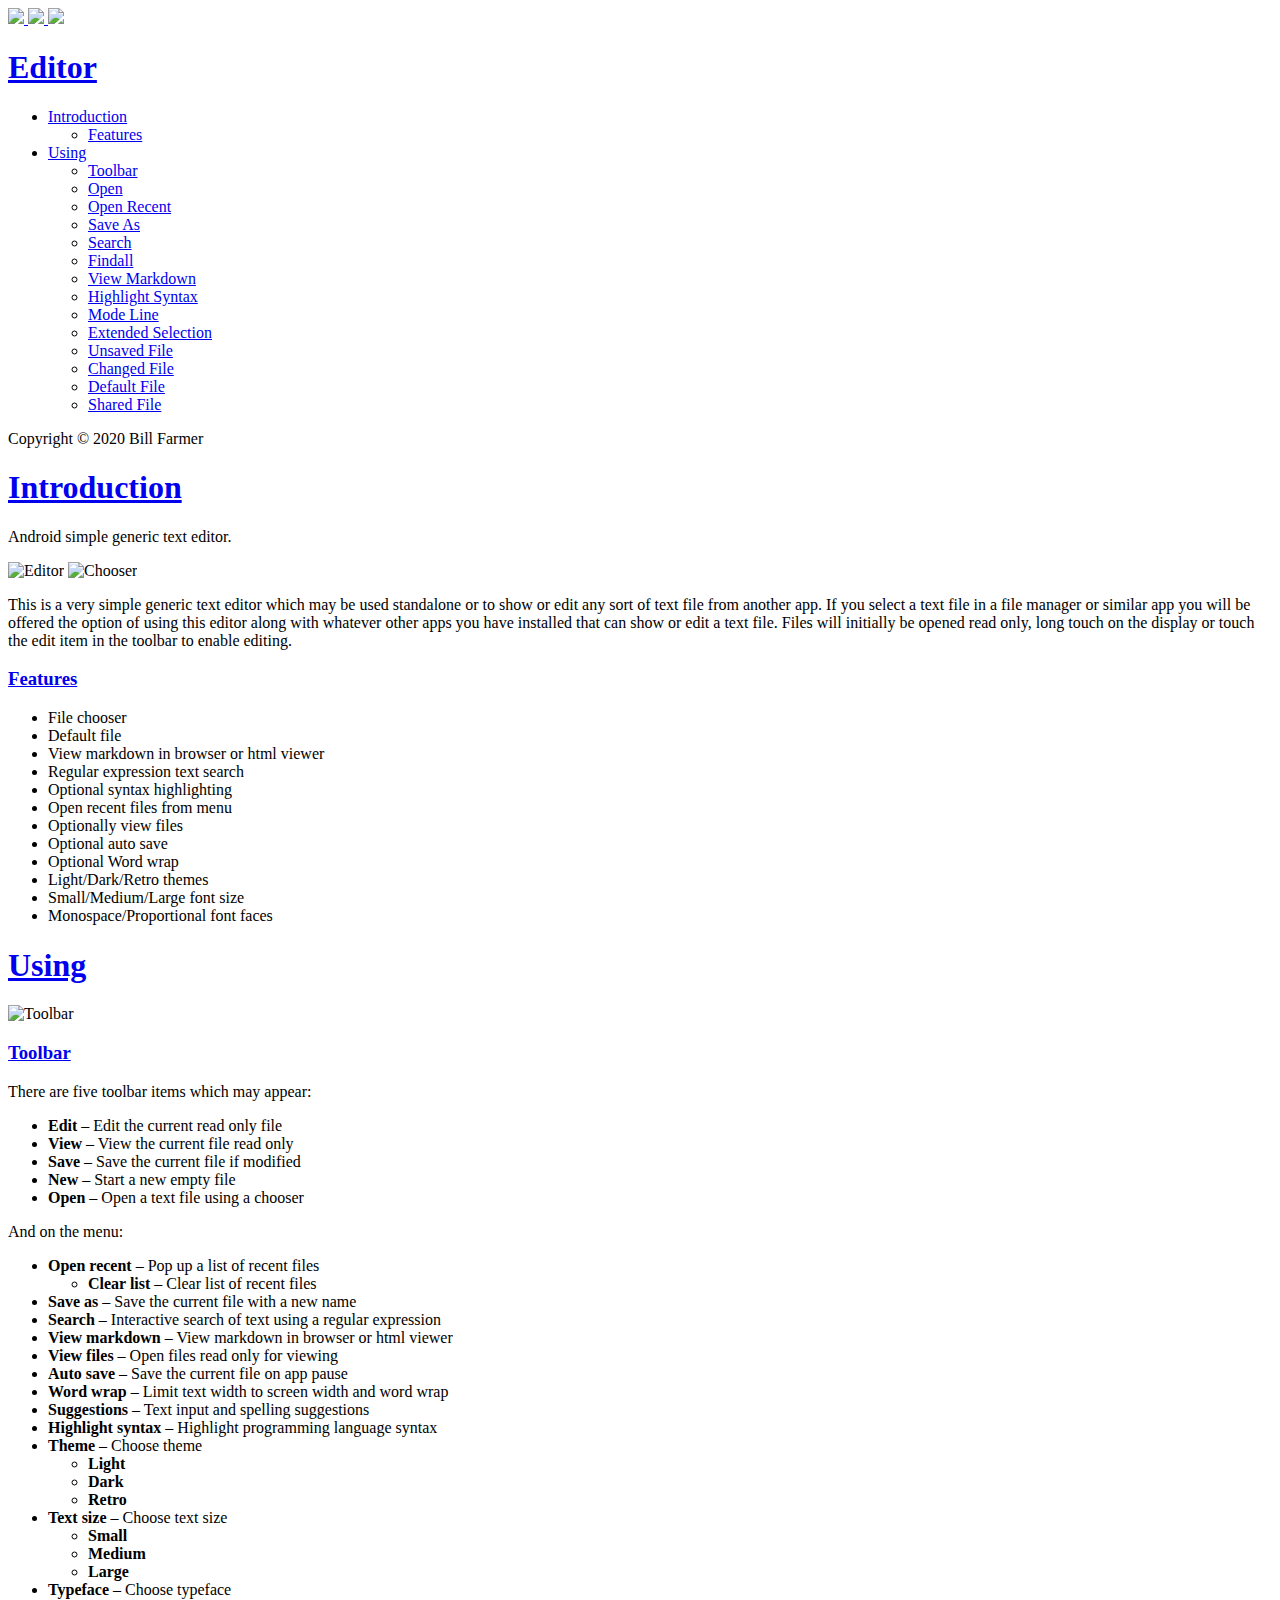
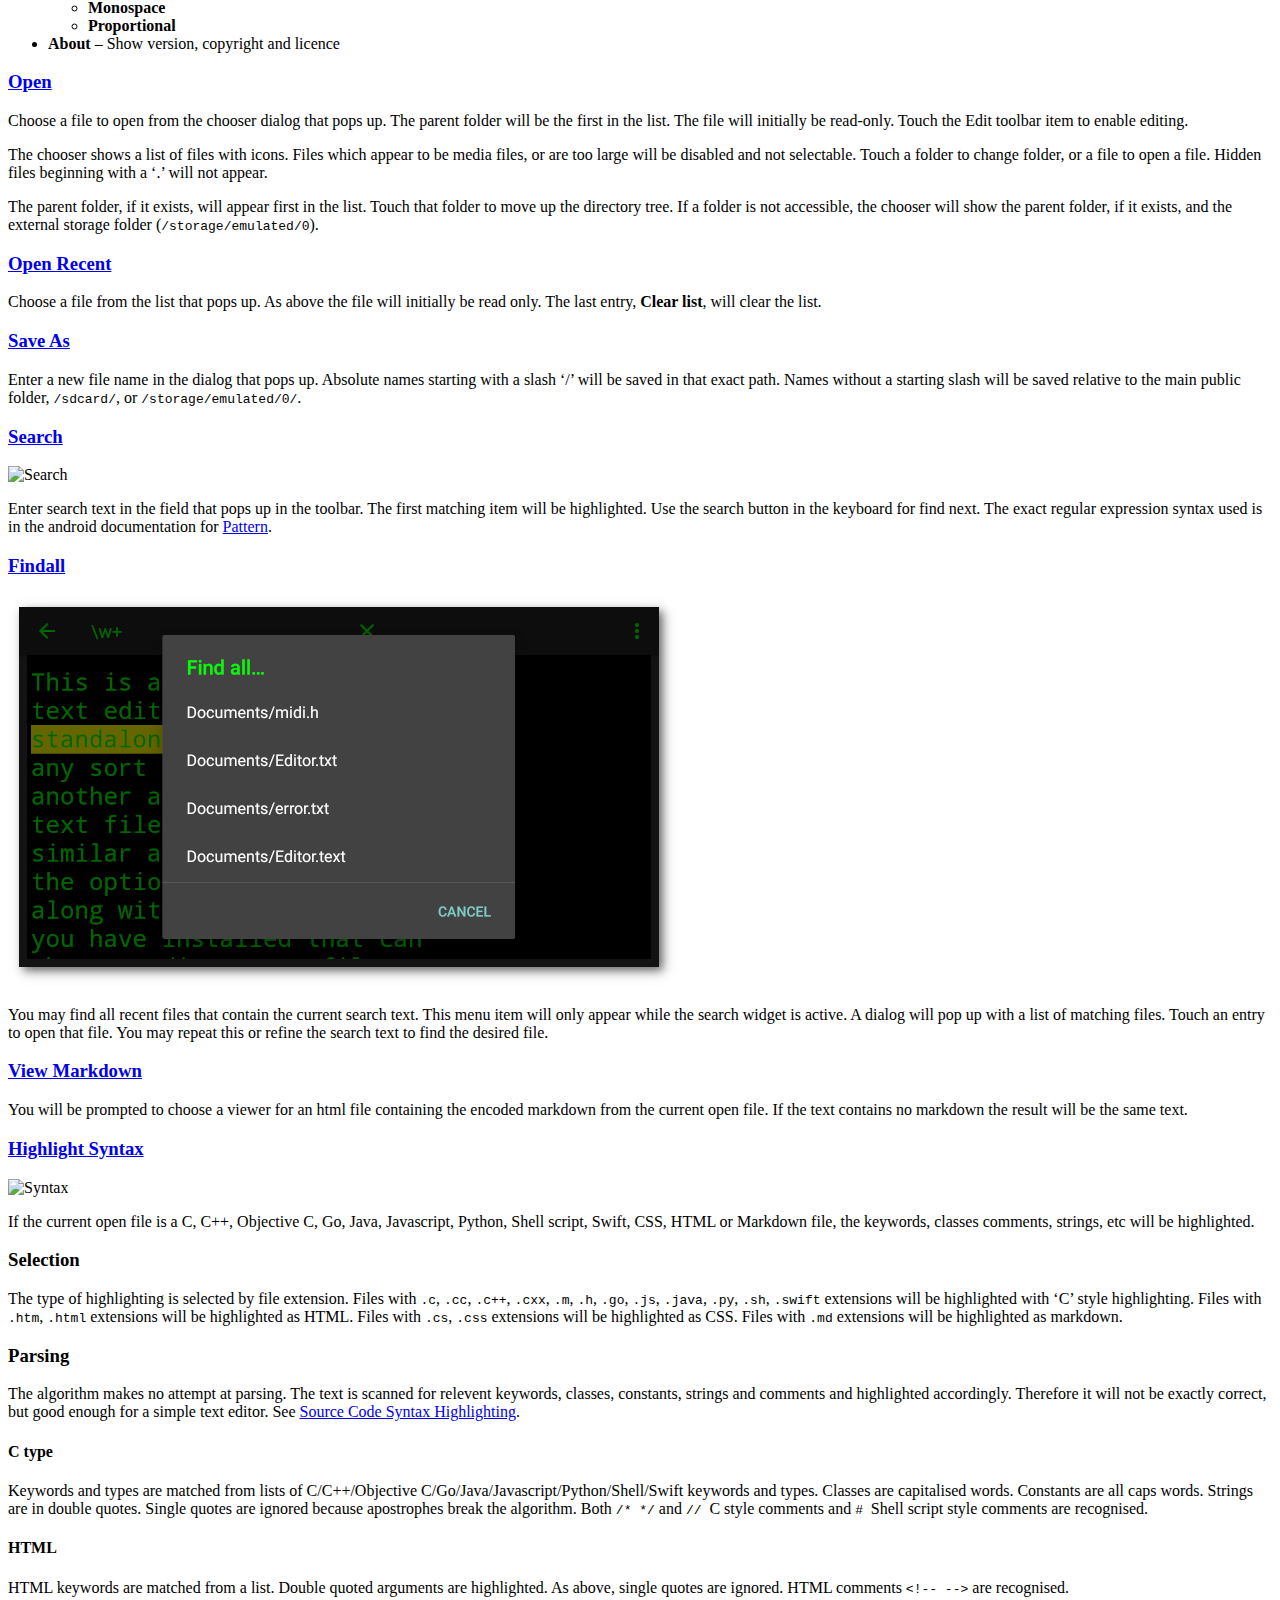
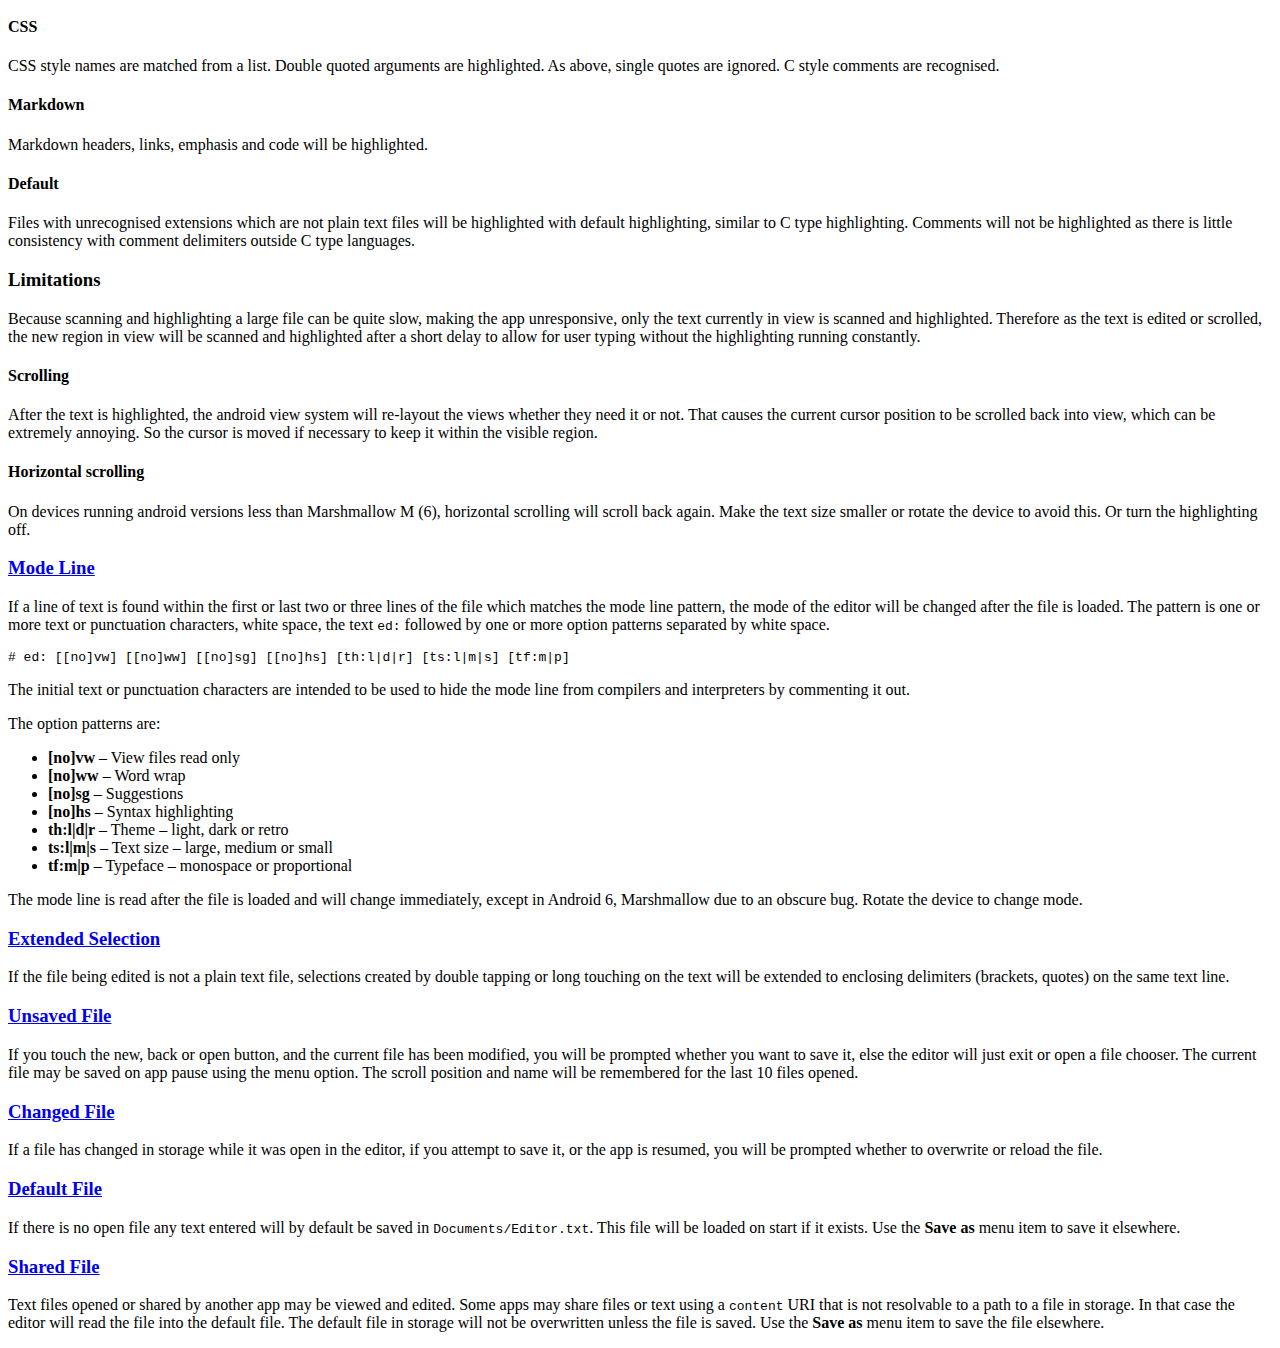
==== docs/index.html @ 68c9cdc6 "Update version, README, docs, translations" ====
<!DOCTYPE html>
<html xmlns="http://www.w3.org/1999/xhtml" xml:lang="en-gb" lang="en-gb">
<head>
  <meta name="generator" content="Hugo 0.67.1" />

  <meta http-equiv="content-type" content="text/html; charset=utf-8">
  <meta name="viewport" content="width=device-width, initial-scale=1.0, maximum-scale=1">

  <title>Editor</title>

  <link rel="shortcut icon" href="favicon.ico" type="image/x-icon">
  <link href="https://fonts.googleapis.com/css?family=Open+Sans" rel="stylesheet">
  <link rel="stylesheet" href="https://billthefarmer.github.io/editor/css/styles.css">
  <link rel="stylesheet" href="https://billthefarmer.github.io/editor/css/custom.css">
  <link href="/editor/index.xml" rel="alternate" type="application/rss+xml" title="Editor" />

</head>
<body>

<div class="sidebar sidebar-cyan">
  <div class="navigation">
    <div class="logo">
  
    
  <a href="https://github.com/billthefarmer/editor" target="_blank" >
    <img src="images/icon.png"
          style="max-width: 25%"
          />
  </a>
    
  <a href="https://f-droid.org/packages/org.billthefarmer.editor" target="_blank" >
    <img src="https://f-droid.org/wiki/images/c/ca/F-Droid-button_available-on_smaller.png"
          />
  </a>
    
  <a href="https://github.com/billthefarmer/editor/releases" target="_blank" >
    <img src="https://img.shields.io/github/v/release/billthefarmer/editor.svg?logo=github"
          />
  </a>
    
  
</div>

    <h1 class="site-title"><a href="https://billthefarmer.github.io/editor/">Editor</a></h1>


    <nav class="internal">
      <ul>
    
        
            
    <li>
        <a href="#introduction">Introduction</a>
        <ul>
            
                
                    <li><a href="#features">Features</a></li>
                
            
        </ul>
    </li>



        
            
    <li>
        <a href="#using">Using</a>
        <ul>
            
                
                    <li><a href="#toolbar">Toolbar</a></li>
                
                    <li><a href="#open">Open</a></li>
                
                    <li><a href="#open-recent">Open Recent</a></li>
                
                    <li><a href="#save-as">Save As</a></li>
                
                    <li><a href="#search">Search</a></li>
                
                    <li><a href="#findall">Findall</a></li>
                
                    <li><a href="#view-markdown">View Markdown</a></li>
                
                    <li><a href="#highlight-syntax">Highlight Syntax</a></li>
                
                    <li><a href="#mode-line">Mode Line</a></li>
                
                    <li><a href="#extended-selection">Extended Selection</a></li>
                
                    <li><a href="#unsaved-file">Unsaved File</a></li>
                
                    <li><a href="#changed-file">Changed File</a></li>
                
                    <li><a href="#default-file">Default File</a></li>
                
                    <li><a href="#shared-file">Shared File</a></li>
                
            
        </ul>
    </li>



        
    
</ul>

    </nav>

    <nav class="external">
      <div class="external-title"></div>
      
    </nav>
  </div>

  <div class="version">
    <p>
  Copyright &copy; 2020 Bill Farmer
</p>

  </div>
</div>

<div class="content">
    
        
            
    <section class="page" id="introduction">
    
    <h1>
        <a href="#introduction">Introduction</a>
    </h1>
    
    <div class="content">
        <p>Android simple generic text editor.</p>
<p><img src="images/Editor.png" alt="Editor"> <img src="images/Editor-chooser.png" alt="Chooser"></p>
<p>This is a very simple generic text editor which may be used standalone
or to show or edit any sort of text file from another app. If you
select a text file in a file manager or similar app you will be
offered the option of using this editor along with whatever other apps
you have installed that can show or edit a text file. Files will
initially be opened read only, long touch on the display or touch the
edit item in the toolbar to enable editing.</p>

    </div>
</section>

    
            
                <section class="page" id="features">
    
    <h3>
        <a href="#features">Features</a>
    </h3>
    
    <div class="content">
        <ul>
<li>File chooser</li>
<li>Default file</li>
<li>View markdown in browser or html viewer</li>
<li>Regular expression text search</li>
<li>Optional syntax highlighting</li>
<li>Open recent files from menu</li>
<li>Optionally view files</li>
<li>Optional auto save</li>
<li>Optional Word wrap</li>
<li>Light/Dark/Retro themes</li>
<li>Small/Medium/Large font size</li>
<li>Monospace/Proportional font faces</li>
</ul>

    </div>
</section>

            
    



        
            
    <section class="page" id="using">
    
    <h1>
        <a href="#using">Using</a>
    </h1>
    
    <div class="content">
        <p><img src="images/Editor-landscape.png" alt="Toolbar"></p>

    </div>
</section>

    
            
                <section class="page" id="toolbar">
    
    <h3>
        <a href="#toolbar">Toolbar</a>
    </h3>
    
    <div class="content">
        <p>There are five toolbar items which may appear:</p>
<ul>
<li><strong>Edit</strong> – Edit the current read only file</li>
<li><strong>View</strong> – View the current file read only</li>
<li><strong>Save</strong> – Save the current file if modified</li>
<li><strong>New</strong> – Start a new empty file</li>
<li><strong>Open</strong> – Open a text file using a chooser</li>
</ul>
<p>And on the menu:</p>
<ul>
<li><strong>Open recent</strong> – Pop up a list of recent files
<ul>
<li><strong>Clear list</strong> – Clear list of recent files</li>
</ul>
</li>
<li><strong>Save as</strong> – Save the current file with a new name</li>
<li><strong>Search</strong> – Interactive search of text using a regular
expression</li>
<li><strong>View markdown</strong> – View markdown in browser or html viewer</li>
<li><strong>View files</strong> – Open files read only for viewing</li>
<li><strong>Auto save</strong> – Save the current file on app pause</li>
<li><strong>Word wrap</strong> – Limit text width to screen width and word wrap</li>
<li><strong>Suggestions</strong> – Text input and spelling suggestions</li>
<li><strong>Highlight syntax</strong> – Highlight programming language syntax</li>
<li><strong>Theme</strong> – Choose theme
<ul>
<li><strong>Light</strong></li>
<li><strong>Dark</strong></li>
<li><strong>Retro</strong></li>
</ul>
</li>
<li><strong>Text size</strong> – Choose text size
<ul>
<li><strong>Small</strong></li>
<li><strong>Medium</strong></li>
<li><strong>Large</strong></li>
</ul>
</li>
<li><strong>Typeface</strong> – Choose typeface
<ul>
<li><strong>Monospace</strong></li>
<li><strong>Proportional</strong></li>
</ul>
</li>
<li><strong>About</strong> – Show version, copyright and licence</li>
</ul>

    </div>
</section>

            
                <section class="page" id="open">
    
    <h3>
        <a href="#open">Open</a>
    </h3>
    
    <div class="content">
        <p>Choose a file to open from the chooser dialog that pops up. The parent
folder will be the first in the list. The file will initially be
read-only. Touch the Edit toolbar item to enable editing.</p>
<p>The chooser shows a list of files with icons. Files which appear to be
media files, or are too large will be disabled and not
selectable. Touch a folder to change folder, or a file to open a
file. Hidden files beginning with a &lsquo;.&rsquo; will not appear.</p>
<p>The parent folder, if it exists, will appear first in the list. Touch
that folder to move up the directory tree. If a folder is not
accessible, the chooser will show the parent folder, if it exists, and
the external storage folder (<code>/storage/emulated/0</code>).</p>

    </div>
</section>

            
                <section class="page" id="open-recent">
    
    <h3>
        <a href="#open-recent">Open Recent</a>
    </h3>
    
    <div class="content">
        <p>Choose a file from the list that pops up. As above the file will
initially be read only. The last entry, <strong>Clear list</strong>, will clear the
list.</p>

    </div>
</section>

            
                <section class="page" id="save-as">
    
    <h3>
        <a href="#save-as">Save As</a>
    </h3>
    
    <div class="content">
        <p>Enter a new file name in the dialog that pops up. Absolute names
starting with a slash &lsquo;/&rsquo; will be saved in that exact path. Names
without a starting slash will be saved relative to the main public
folder, <code>/sdcard/</code>, or <code>/storage/emulated/0/</code>.</p>

    </div>
</section>

            
                <section class="page" id="search">
    
    <h3>
        <a href="#search">Search</a>
    </h3>
    
    <div class="content">
        <p><img src="images/Editor-search.png" alt="Search"></p>
<p>Enter search text in the field that pops up in the toolbar. The first
matching item will be highlighted. Use the search button in the
keyboard for find next. The exact regular expression syntax used is in
the android documentation for <a href="https://developer.android.com/reference/java/util/regex/Pattern#sum">Pattern</a>.</p>

    </div>
</section>

            
                <section class="page" id="findall">
    
    <h3>
        <a href="#findall">Findall</a>
    </h3>
    
    <div class="content">
        <p><img src="images/Editor-findall.png" alt="FindAll"></p>
<p>You may find all recent files that contain the current search
text. This menu item will only appear while the search widget is
active. A dialog will pop up with a list of matching files. Touch an
entry to open that file. You may repeat this or refine the search text
to find the desired file.</p>

    </div>
</section>

            
                <section class="page" id="view-markdown">
    
    <h3>
        <a href="#view-markdown">View Markdown</a>
    </h3>
    
    <div class="content">
        <p>You will be prompted to choose a viewer for an html file containing
the encoded markdown from the current open file. If the text contains
no markdown the result will be the same text.</p>

    </div>
</section>

            
                <section class="page" id="highlight-syntax">
    
    <h3>
        <a href="#highlight-syntax">Highlight Syntax</a>
    </h3>
    
    <div class="content">
        <p><img src="images/Editor-syntax.png" alt="Syntax"></p>
<p>If the current open file is a C, C++, Objective C, Go, Java,
Javascript, Python, Shell script, Swift, CSS, HTML or Markdown file,
the keywords, classes comments, strings, etc will be highlighted.</p>
<h3 id="selection">Selection</h3>
<p>The type of highlighting is selected by file extension. Files with
<code>.c</code>, <code>.cc</code>, <code>.c++</code>, <code>.cxx</code>, <code>.m</code>, <code>.h</code>, <code>.go</code>, <code>.js</code>, <code>.java</code>, <code>.py</code>,
<code>.sh</code>, <code>.swift</code> extensions will be highlighted with &lsquo;C&rsquo; style
highlighting. Files with <code>.htm</code>, <code>.html</code> extensions will be
highlighted as HTML. Files with <code>.cs</code>, <code>.css</code> extensions will be
highlighted as CSS. Files with <code>.md</code> extensions will be highlighted as
markdown.</p>
<h3 id="parsing">Parsing</h3>
<p>The algorithm makes no attempt at parsing. The text is scanned for
relevent keywords, classes, constants, strings and comments and
highlighted accordingly. Therefore it will not be exactly correct, but
good enough for a simple text editor. See <a href="https://billthefarmer.github.io/blog/post/source-code-highlighting" title="https://billthefarmer.github.io/blog/post/source-code-highlighting">Source Code Syntax
Highlighting</a>.</p>
<h4 id="c-type">C type</h4>
<p>Keywords and types are matched from lists of C/C++/Objective
C/Go/Java/Javascript/Python/Shell/Swift keywords and types. Classes
are capitalised words. Constants are all caps words. Strings are in
double quotes. Single quotes are ignored because apostrophes break the
algorithm. Both <code>/* */</code> and <code>// </code> C style comments and <code># </code> Shell
script style comments are recognised.</p>
<h4 id="html">HTML</h4>
<p>HTML keywords are matched from a list. Double quoted arguments are
highlighted. As above, single quotes are ignored. HTML comments <code>&lt;!-- --&gt;</code> are recognised.</p>
<h4 id="css">CSS</h4>
<p>CSS style names are matched from a list. Double quoted arguments are
highlighted. As above, single quotes are ignored. C style comments are
recognised.</p>
<h4 id="markdown">Markdown</h4>
<p>Markdown headers, links, emphasis and code will be highlighted.</p>
<h4 id="default">Default</h4>
<p>Files with unrecognised extensions which are not plain text files
will be highlighted with default highlighting, similar to C type
highlighting. Comments will not be highlighted as there is little
consistency with comment delimiters outside C type languages.</p>
<h3 id="limitations">Limitations</h3>
<p>Because scanning and highlighting a large file can be quite slow,
making the app unresponsive, only the text currently in view is
scanned and highlighted. Therefore as the text is edited or scrolled,
the new region in view will be scanned and highlighted after a short
delay to allow for user typing without the highlighting running
constantly.</p>
<h4 id="scrolling">Scrolling</h4>
<p>After the text is highlighted, the android view system will re-layout
the views whether they need it or not. That causes the current cursor
position to be scrolled back into view, which can be extremely
annoying. So the cursor is moved if necessary to keep it within the
visible region.</p>
<h4 id="horizontal-scrolling">Horizontal scrolling</h4>
<p>On devices running android versions less than Marshmallow M (6),
horizontal scrolling will scroll back again. Make the text size
smaller or rotate the device to avoid this. Or turn the highlighting
off.</p>

    </div>
</section>

            
                <section class="page" id="mode-line">
    
    <h3>
        <a href="#mode-line">Mode Line</a>
    </h3>
    
    <div class="content">
        <p>If a line of text is found within the first or last two or three lines
of the file which matches the mode line pattern, the mode of the
editor will be changed after the file is loaded.  The pattern is one
or more text or punctuation characters, white space, the text <code>ed:</code>
followed by one or more option patterns separated by white space.</p>
<pre><code># ed: [[no]vw] [[no]ww] [[no]sg] [[no]hs] [th:l|d|r] [ts:l|m|s] [tf:m|p]
</code></pre>
<p>The initial text or punctuation characters are intended to be used to
hide the mode line from compilers and interpreters by commenting it
out.</p>
<p>The option patterns are:</p>
<ul>
<li><strong>[no]vw</strong> – View files read only</li>
<li><strong>[no]ww</strong> – Word wrap</li>
<li><strong>[no]sg</strong> – Suggestions</li>
<li><strong>[no]hs</strong> – Syntax highlighting</li>
<li><strong>th:l|d|r</strong> – Theme – light, dark or retro</li>
<li><strong>ts:l|m|s</strong> – Text size – large, medium or small</li>
<li><strong>tf:m|p</strong> – Typeface – monospace or proportional</li>
</ul>
<p>The mode line is read after the file is loaded and will change
immediately, except in Android 6, Marshmallow due to an obscure
bug. Rotate the device to change mode.</p>

    </div>
</section>

            
                <section class="page" id="extended-selection">
    
    <h3>
        <a href="#extended-selection">Extended Selection</a>
    </h3>
    
    <div class="content">
        <p>If the file being edited is not a plain text file, selections created
by double tapping or long touching on the text will be extended to
enclosing delimiters (brackets, quotes) on the same text line.</p>

    </div>
</section>

            
                <section class="page" id="unsaved-file">
    
    <h3>
        <a href="#unsaved-file">Unsaved File</a>
    </h3>
    
    <div class="content">
        <p>If you touch the new, back or open button, and the current file has
been modified, you will be prompted whether you want to save it, else
the editor will just exit or open a file chooser. The current file may
be saved on app pause using the menu option. The scroll position and
name will be remembered for the last 10 files opened.</p>

    </div>
</section>

            
                <section class="page" id="changed-file">
    
    <h3>
        <a href="#changed-file">Changed File</a>
    </h3>
    
    <div class="content">
        <p>If a file has changed in storage while it was open in the editor, if
you attempt to save it, or the app is resumed, you will be prompted
whether to overwrite or reload the file.</p>

    </div>
</section>

            
                <section class="page" id="default-file">
    
    <h3>
        <a href="#default-file">Default File</a>
    </h3>
    
    <div class="content">
        <p>If there is no open file any text entered will by default be saved in
<code>Documents/Editor.txt</code>. This file will be loaded on start if it
exists. Use the <strong>Save as</strong> menu item to save it elsewhere.</p>

    </div>
</section>

            
                <section class="page" id="shared-file">
    
    <h3>
        <a href="#shared-file">Shared File</a>
    </h3>
    
    <div class="content">
        <p>Text files opened or shared by another app may be viewed and
edited. Some apps may share files or text using a <code>content</code> URI that
is not resolvable to a path to a file in storage. In that case the
editor will read the file into the default file. The default file in
storage will not be overwritten unless the file is saved. Use the
<strong>Save as</strong> menu item to save the file elsewhere.</p>

    </div>
</section>

            
    



        
    
</div>
</body>
</html>
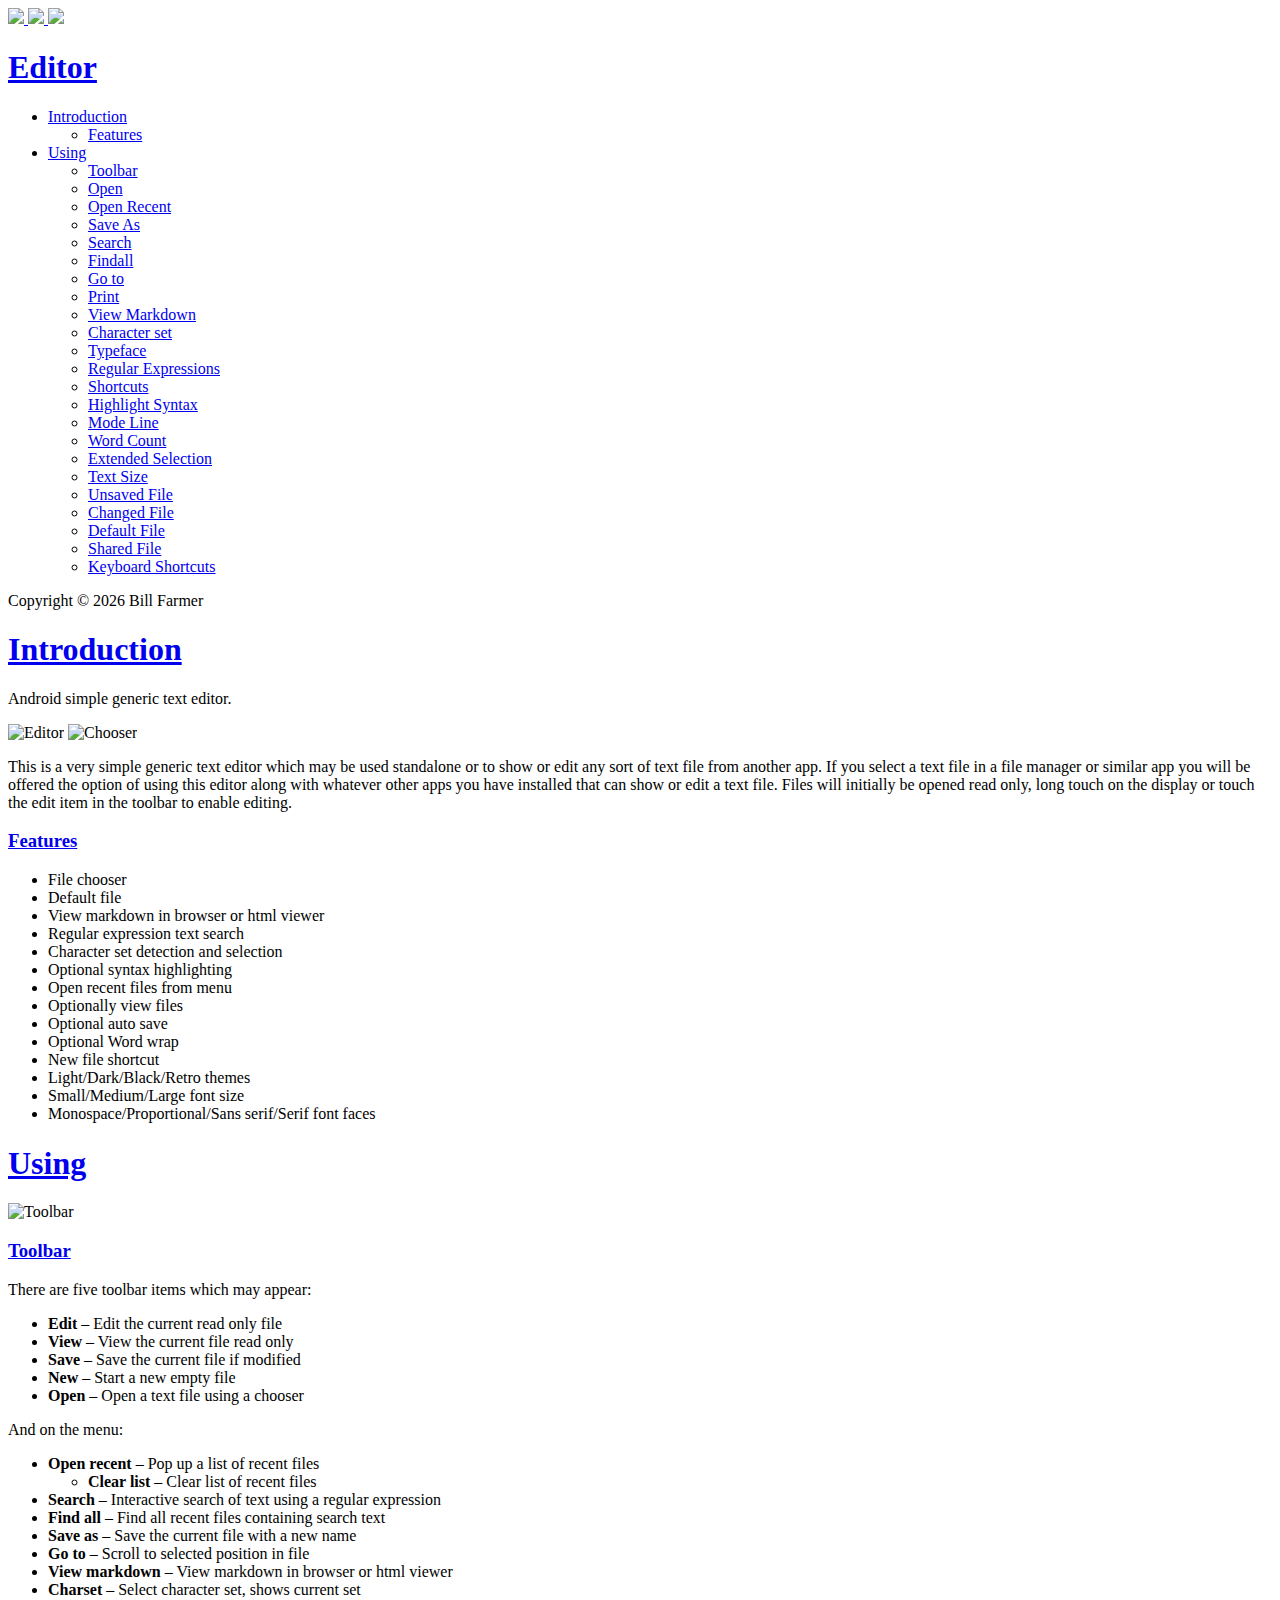
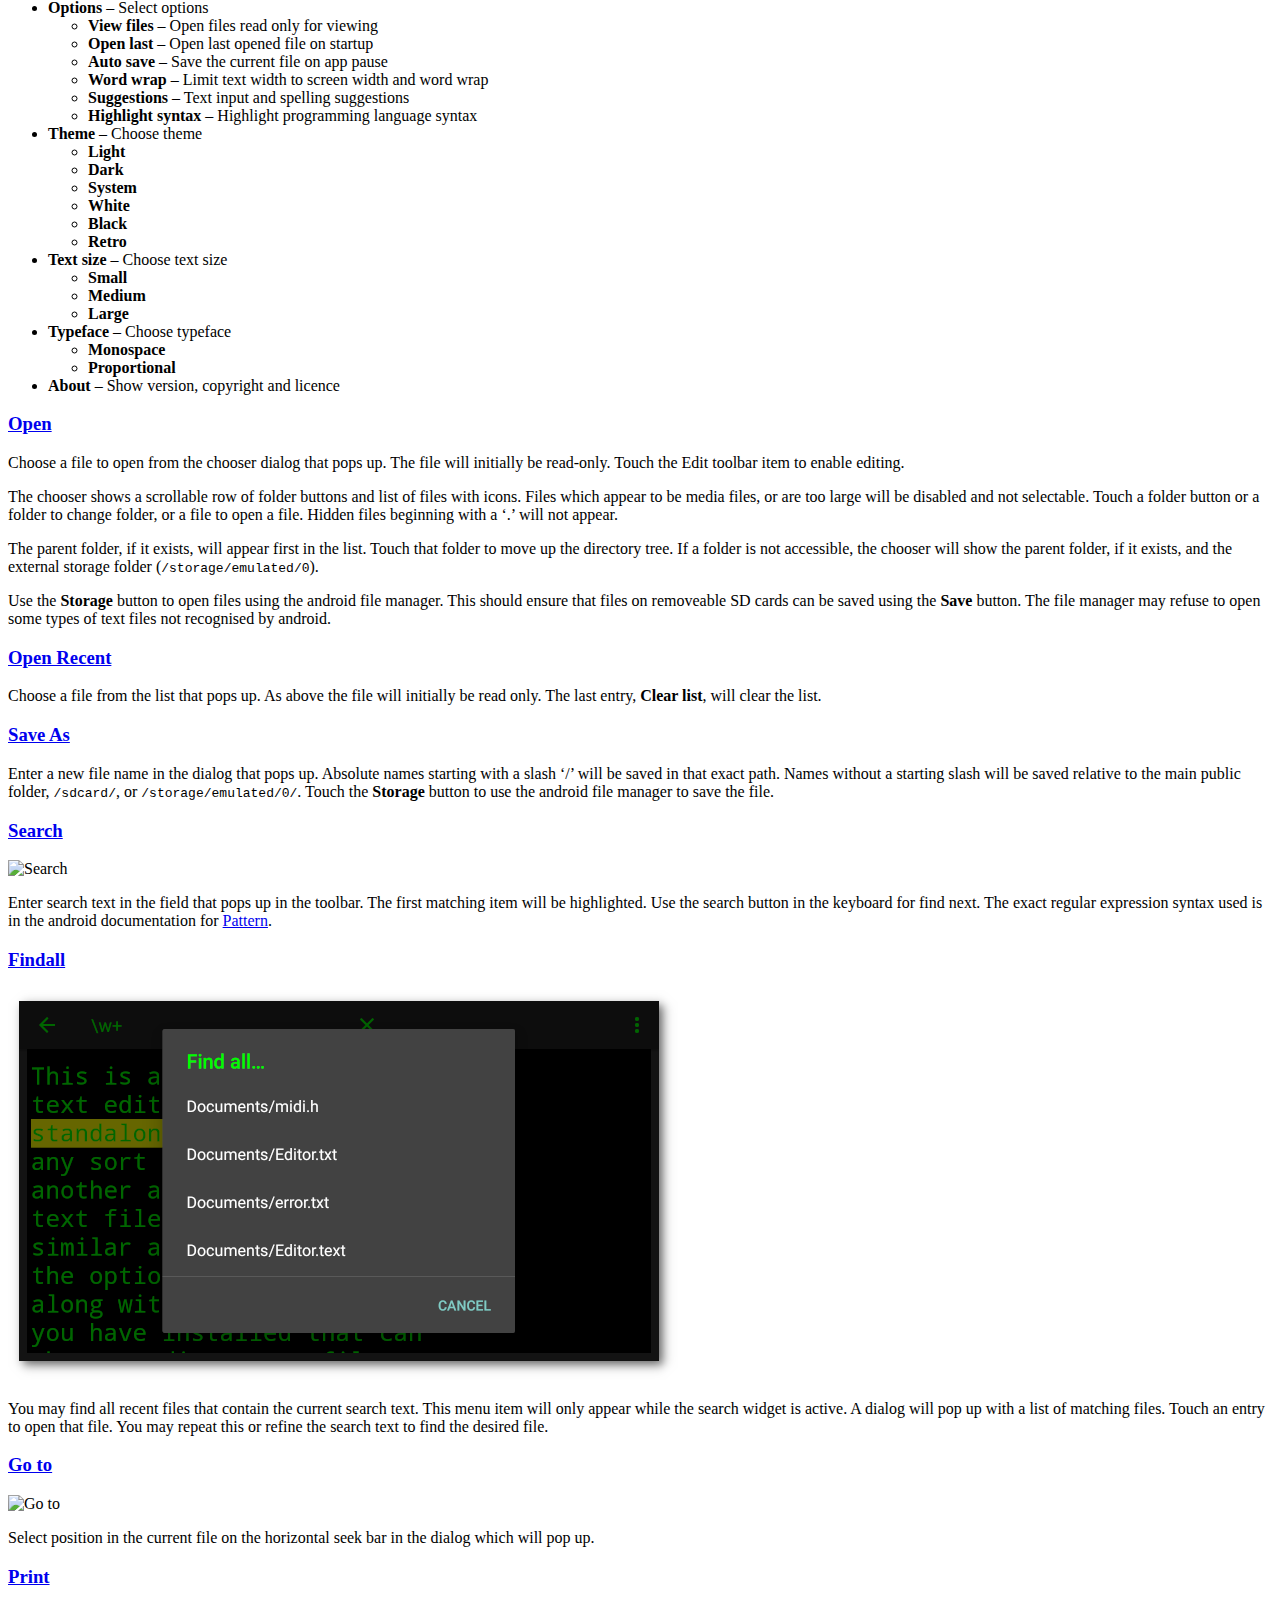
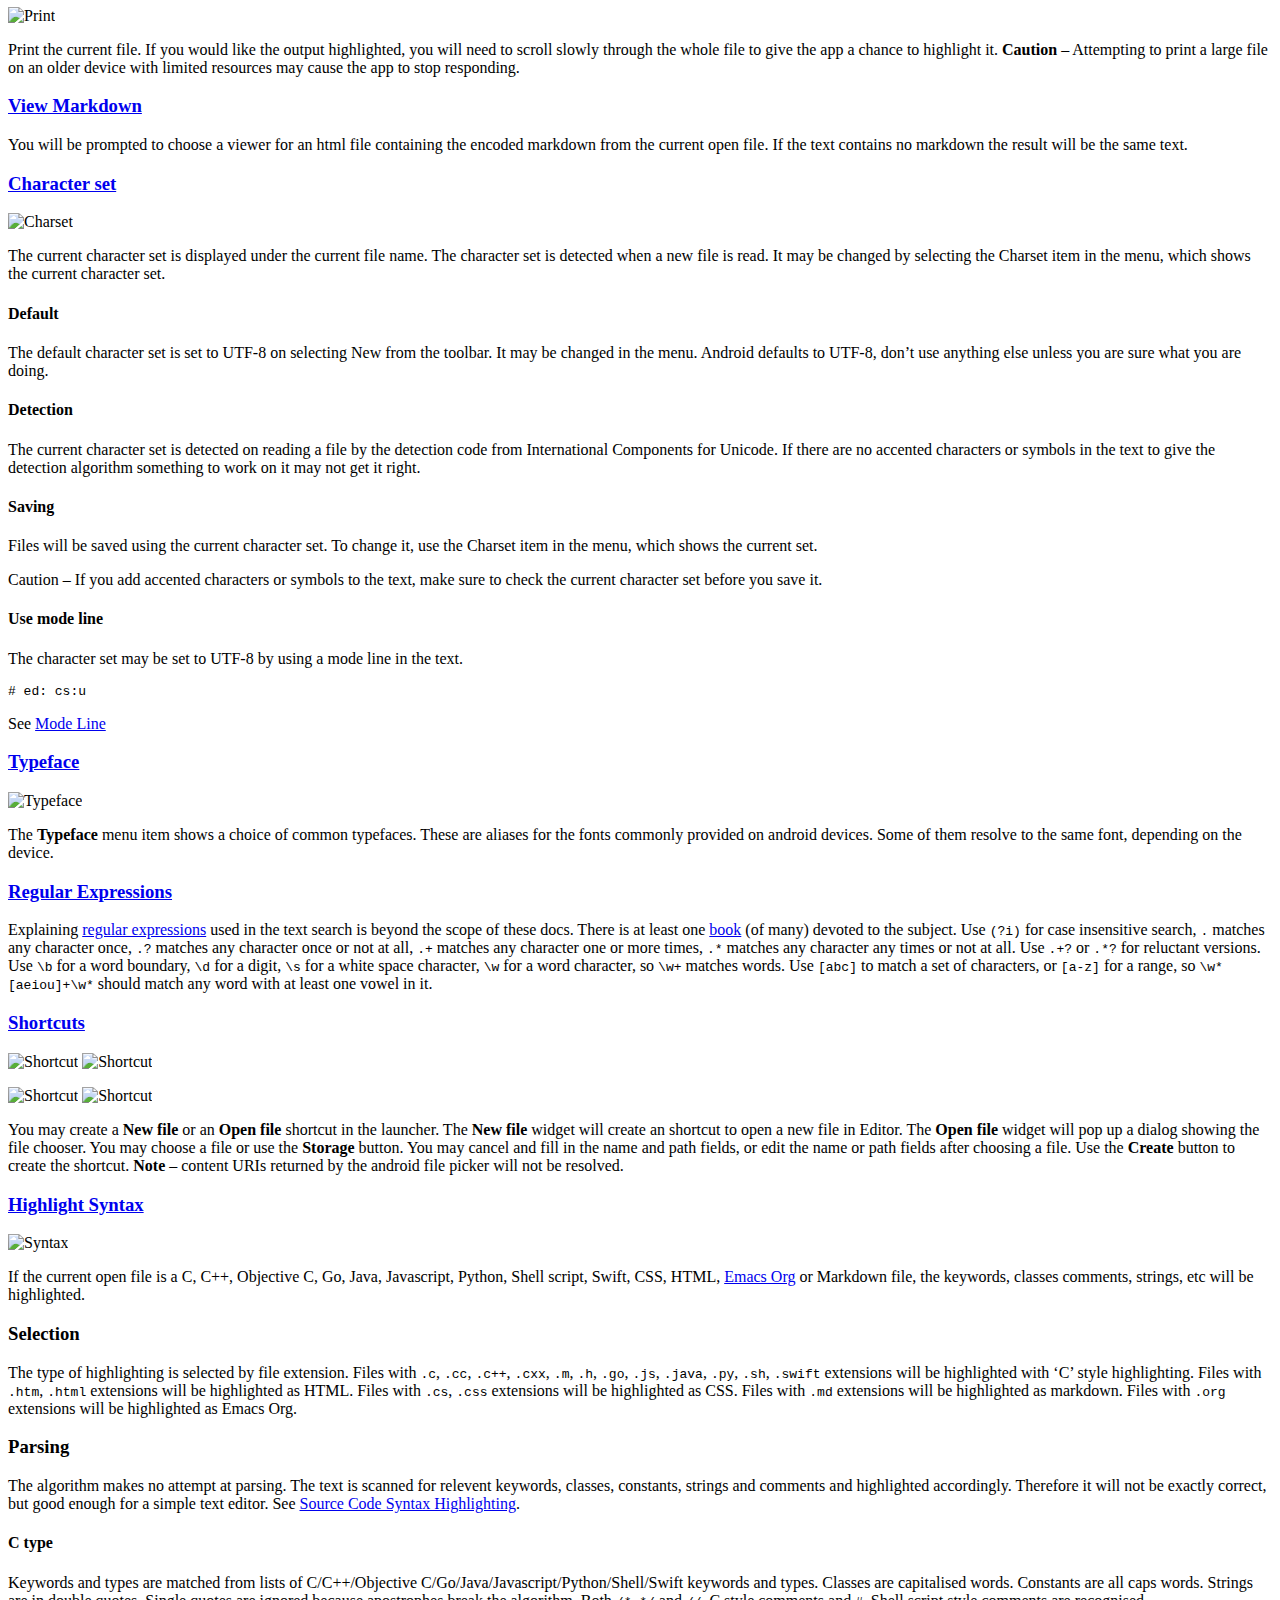
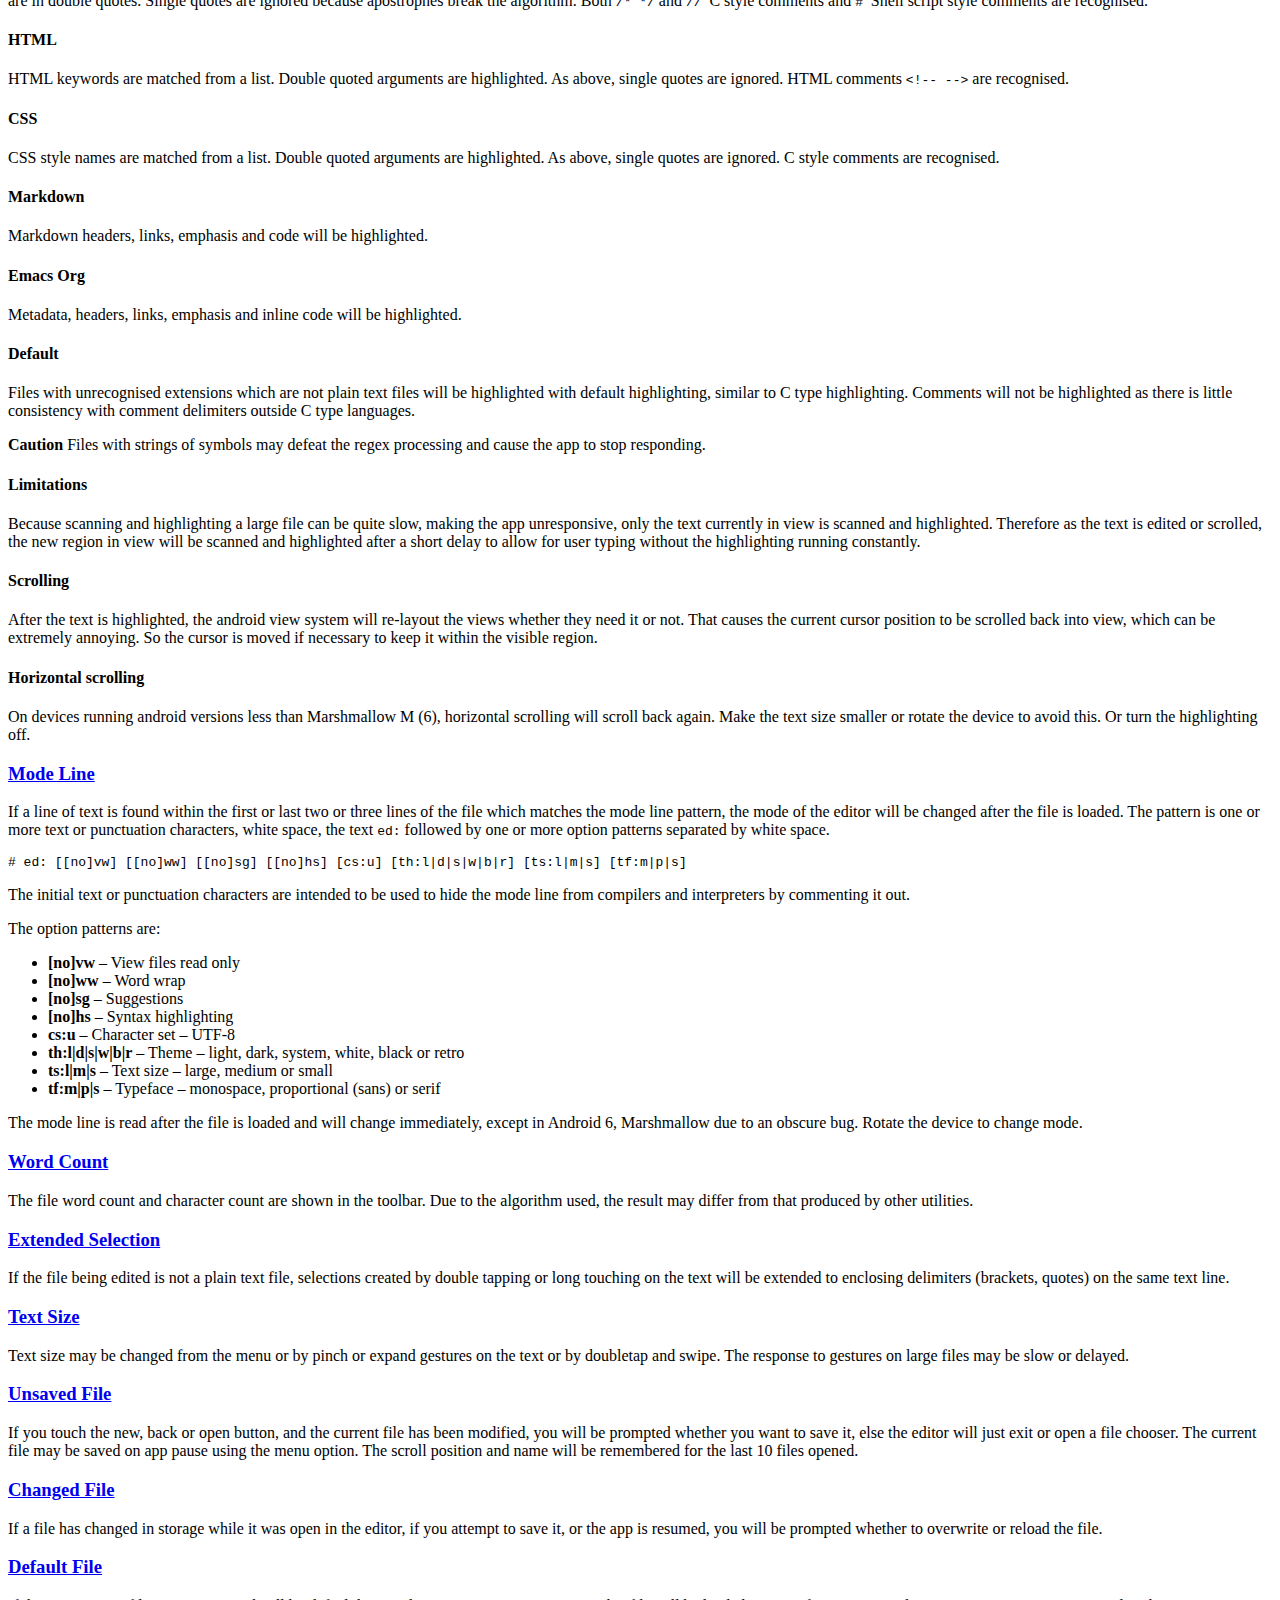
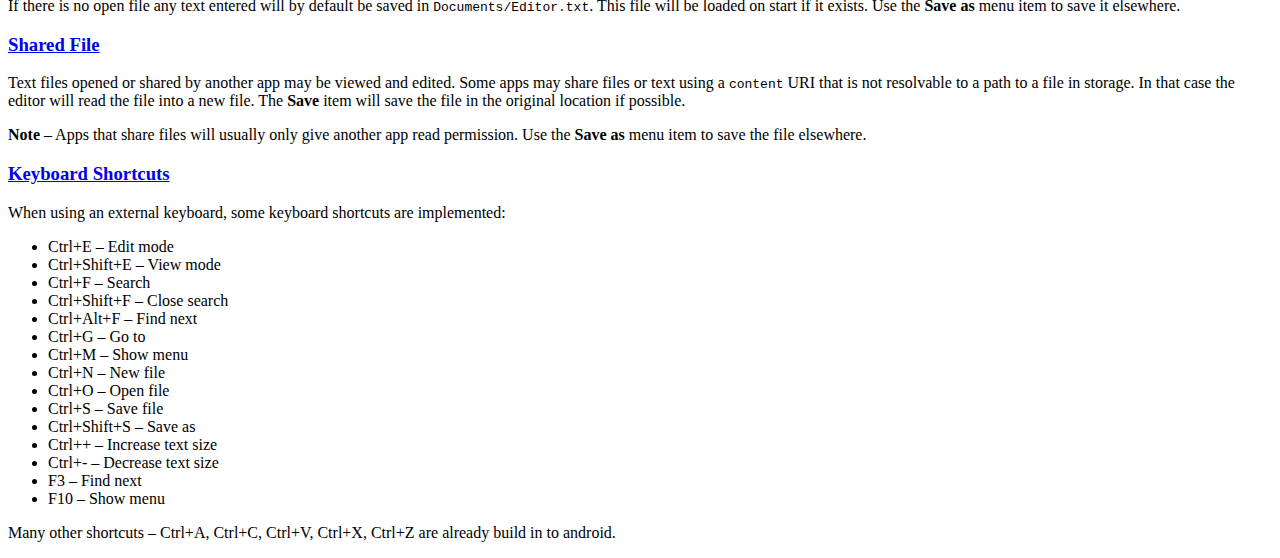
==== commit 4db30c52: "Update docs" ====
--- a/docs/index.html
+++ b/docs/index.html
@@ -1,7 +1,7 @@
 <!DOCTYPE html>
 <html xmlns="http://www.w3.org/1999/xhtml" xml:lang="en-gb" lang="en-gb">
 <head>
-  <meta name="generator" content="Hugo 0.67.1" />
+  <meta name="generator" content="Hugo 0.122.0">
 
   <meta http-equiv="content-type" content="text/html; charset=utf-8">
   <meta name="viewport" content="width=device-width, initial-scale=1.0, maximum-scale=1">
@@ -13,7 +13,13 @@
   <link rel="stylesheet" href="https://billthefarmer.github.io/editor/css/styles.css">
   <link rel="stylesheet" href="https://billthefarmer.github.io/editor/css/custom.css">
   <link href="/editor/index.xml" rel="alternate" type="application/rss+xml" title="Editor" />
-
+  <script type="text/javascript">
+    window.onload = function() {
+        let p = document.getElementById("version");
+        let d = new Date().getFullYear();
+        p.innerHTML = p.innerHTML.replace(/\d{4}/, d);
+    }
+  </script>
 </head>
 <body>
 
@@ -23,19 +29,15 @@
   
     
   <a href="https://github.com/billthefarmer/editor" target="_blank" >
-    <img src="images/icon.png"
-          style="max-width: 25%"
-          />
+    <img src="images/icon.png" style="max-width: 25%" />
   </a>
     
   <a href="https://f-droid.org/packages/org.billthefarmer.editor" target="_blank" >
-    <img src="https://f-droid.org/wiki/images/c/ca/F-Droid-button_available-on_smaller.png"
-          />
+    <img src="https://fdroid.gitlab.io/artwork/badge/get-it-on.svg" style="max-width: 40%" />
   </a>
     
   <a href="https://github.com/billthefarmer/editor/releases" target="_blank" >
-    <img src="https://img.shields.io/github/v/release/billthefarmer/editor.svg?logo=github"
-          />
+    <img src="https://img.shields.io/github/v/release/billthefarmer/editor.svg?logo=github" />
   </a>
     
   
@@ -81,14 +83,30 @@
                 
                     <li><a href="#findall">Findall</a></li>
                 
+                    <li><a href="#goto">Go to</a></li>
+                
+                    <li><a href="#print">Print</a></li>
+                
                     <li><a href="#view-markdown">View Markdown</a></li>
                 
+                    <li><a href="#charset">Character set</a></li>
+                
+                    <li><a href="#typeface">Typeface</a></li>
+                
+                    <li><a href="#regular-expressions">Regular Expressions</a></li>
+                
+                    <li><a href="#shortcuts">Shortcuts</a></li>
+                
                     <li><a href="#highlight-syntax">Highlight Syntax</a></li>
                 
                     <li><a href="#mode-line">Mode Line</a></li>
                 
+                    <li><a href="#word-count">Word Count</a></li>
+                
                     <li><a href="#extended-selection">Extended Selection</a></li>
                 
+                    <li><a href="#text-size">Text Size</a></li>
+                
                     <li><a href="#unsaved-file">Unsaved File</a></li>
                 
                     <li><a href="#changed-file">Changed File</a></li>
@@ -96,6 +114,8 @@
                     <li><a href="#default-file">Default File</a></li>
                 
                     <li><a href="#shared-file">Shared File</a></li>
+                
+                    <li><a href="#keyboard-shortcuts">Keyboard Shortcuts</a></li>
                 
             
         </ul>
@@ -116,8 +136,8 @@
   </div>
 
   <div class="version">
-    <p>
-  Copyright &copy; 2020 Bill Farmer
+    <p id="version">
+  Copyright &copy; 2024 Bill Farmer
 </p>
 
   </div>
@@ -161,14 +181,16 @@
 <li>Default file</li>
 <li>View markdown in browser or html viewer</li>
 <li>Regular expression text search</li>
+<li>Character set detection and selection</li>
 <li>Optional syntax highlighting</li>
 <li>Open recent files from menu</li>
 <li>Optionally view files</li>
 <li>Optional auto save</li>
 <li>Optional Word wrap</li>
-<li>Light/Dark/Retro themes</li>
+<li>New file shortcut</li>
+<li>Light/Dark/Black/Retro themes</li>
 <li>Small/Medium/Large font size</li>
-<li>Monospace/Proportional font faces</li>
+<li>Monospace/Proportional/Sans serif/Serif font faces</li>
 </ul>
 
     </div>
@@ -217,19 +239,30 @@
 <li><strong>Clear list</strong> – Clear list of recent files</li>
 </ul>
 </li>
-<li><strong>Save as</strong> – Save the current file with a new name</li>
 <li><strong>Search</strong> – Interactive search of text using a regular
 expression</li>
+<li><strong>Find all</strong> – Find all recent files containing search text</li>
+<li><strong>Save as</strong> – Save the current file with a new name</li>
+<li><strong>Go to</strong> – Scroll to selected position in file</li>
 <li><strong>View markdown</strong> – View markdown in browser or html viewer</li>
+<li><strong>Charset</strong> – Select character set, shows current set</li>
+<li><strong>Options</strong> – Select options
+<ul>
 <li><strong>View files</strong> – Open files read only for viewing</li>
+<li><strong>Open last</strong> – Open last opened file on startup</li>
 <li><strong>Auto save</strong> – Save the current file on app pause</li>
 <li><strong>Word wrap</strong> – Limit text width to screen width and word wrap</li>
 <li><strong>Suggestions</strong> – Text input and spelling suggestions</li>
 <li><strong>Highlight syntax</strong> – Highlight programming language syntax</li>
+</ul>
+</li>
 <li><strong>Theme</strong> – Choose theme
 <ul>
 <li><strong>Light</strong></li>
 <li><strong>Dark</strong></li>
+<li><strong>System</strong></li>
+<li><strong>White</strong></li>
+<li><strong>Black</strong></li>
 <li><strong>Retro</strong></li>
 </ul>
 </li>
@@ -260,17 +293,22 @@
     </h3>
     
     <div class="content">
-        <p>Choose a file to open from the chooser dialog that pops up. The parent
-folder will be the first in the list. The file will initially be
-read-only. Touch the Edit toolbar item to enable editing.</p>
-<p>The chooser shows a list of files with icons. Files which appear to be
-media files, or are too large will be disabled and not
-selectable. Touch a folder to change folder, or a file to open a
-file. Hidden files beginning with a &lsquo;.&rsquo; will not appear.</p>
+        <p>Choose a file to open from the chooser dialog that pops up. The file
+will initially be read-only. Touch the Edit toolbar item to enable
+editing.</p>
+<p>The chooser shows a scrollable row of folder buttons and list of files
+with icons. Files which appear to be media files, or are too large
+will be disabled and not selectable. Touch a folder button or a folder
+to change folder, or a file to open a file. Hidden files beginning
+with a &lsquo;.&rsquo; will not appear.</p>
 <p>The parent folder, if it exists, will appear first in the list. Touch
 that folder to move up the directory tree. If a folder is not
 accessible, the chooser will show the parent folder, if it exists, and
 the external storage folder (<code>/storage/emulated/0</code>).</p>
+<p>Use the <strong>Storage</strong> button to open files using the android file
+manager. This should ensure that files on removeable SD cards can be
+saved using the <strong>Save</strong> button. The file manager may refuse to open
+some types of text files not recognised by android.</p>
 
     </div>
 </section>
@@ -301,7 +339,8 @@
         <p>Enter a new file name in the dialog that pops up. Absolute names
 starting with a slash &lsquo;/&rsquo; will be saved in that exact path. Names
 without a starting slash will be saved relative to the main public
-folder, <code>/sdcard/</code>, or <code>/storage/emulated/0/</code>.</p>
+folder, <code>/sdcard/</code>, or <code>/storage/emulated/0/</code>. Touch the <strong>Storage</strong>
+button to use the android file manager to save the file.</p>
 
     </div>
 </section>
@@ -342,6 +381,39 @@
 </section>
 
             
+                <section class="page" id="goto">
+    
+    <h3>
+        <a href="#goto">Go to</a>
+    </h3>
+    
+    <div class="content">
+        <p><img src="images/Editor-goto.png" alt="Go to"></p>
+<p>Select position in the current file on the horizontal seek bar in the
+dialog which will pop up.</p>
+
+    </div>
+</section>
+
+            
+                <section class="page" id="print">
+    
+    <h3>
+        <a href="#print">Print</a>
+    </h3>
+    
+    <div class="content">
+        <p><img src="images/Editor-print.png" alt="Print"></p>
+<p>Print the current file. If you would like the output highlighted, you
+will need to scroll slowly through the whole file to give the app a
+chance to highlight it. <strong>Caution</strong> – Attempting to print a
+large file on an older device with limited resources may cause the app
+to stop responding.</p>
+
+    </div>
+</section>
+
+            
                 <section class="page" id="view-markdown">
     
     <h3>
@@ -357,6 +429,92 @@
 </section>
 
             
+                <section class="page" id="charset">
+    
+    <h3>
+        <a href="#charset">Character set</a>
+    </h3>
+    
+    <div class="content">
+        <p><img src="images/Editor-charset.png" alt="Charset"></p>
+<p>The current character set is displayed under the current file name. The character set is detected when a new file is read. It may be changed by selecting the Charset item in the menu, which shows the current character set.</p>
+<h4 id="default">Default</h4>
+<p>The default character set is set to UTF-8 on selecting New from the toolbar. It may be changed in the menu. Android defaults to UTF-8, don&rsquo;t use anything else unless you are sure what you are doing.</p>
+<h4 id="detection">Detection</h4>
+<p>The current character set is detected on reading a file by the detection code from International Components for Unicode. If there are no accented characters or symbols in the text to give the detection algorithm something to work on it may not get it right.</p>
+<h4 id="saving">Saving</h4>
+<p>Files will be saved using the current character set. To change it, use the Charset item in the menu, which shows the current set.</p>
+<p>Caution – If you add accented characters or symbols to the text, make sure to check the current character set before you save it.</p>
+<h4 id="use-mode-line">Use mode line</h4>
+<p>The character set may be set to UTF-8 by using a mode line in the text.</p>
+<pre tabindex="0"><code># ed: cs:u
+</code></pre><p>See <a href="#mode-line">Mode Line</a></p>
+
+    </div>
+</section>
+
+            
+                <section class="page" id="typeface">
+    
+    <h3>
+        <a href="#typeface">Typeface</a>
+    </h3>
+    
+    <div class="content">
+        <p><img src="images/Editor-typeface.png" alt="Typeface"></p>
+<p>The <strong>Typeface</strong> menu item shows a choice of common typefaces. These
+are aliases for the fonts commonly provided on android devices. Some
+of them resolve to the same font, depending on the device.</p>
+
+    </div>
+</section>
+
+            
+                <section class="page" id="regular-expressions">
+    
+    <h3>
+        <a href="#regular-expressions">Regular Expressions</a>
+    </h3>
+    
+    <div class="content">
+        <p>Explaining <a href="https://en.wikipedia.org/wiki/Regular_expression">regular expressions</a> used in the text search is beyond
+the scope of these docs. There is at least one <a href="https://www.oreilly.com/library/view/mastering-regular-expressions/0596528124/">book</a> (of many)
+devoted to the subject. Use <code>(?i)</code> for case insensitive search, <code>.</code>
+matches any character once, <code>.?</code> matches any character once or not at
+all, <code>.+</code> matches any character one or more times, <code>.*</code> matches any
+character any times or not at all. Use <code>.+?</code> or <code>.*?</code> for reluctant
+versions. Use <code>\b</code> for a word boundary, <code>\d</code> for a digit, <code>\s</code> for a
+white space character, <code>\w</code> for a word character, so <code>\w+</code> matches
+words. Use <code>[abc]</code> to match a set of characters, or <code>[a-z]</code> for a
+range, so <code>\w*[aeiou]+\w*</code> should match any word with at least one
+vowel in it.</p>
+
+    </div>
+</section>
+
+            
+                <section class="page" id="shortcuts">
+    
+    <h3>
+        <a href="#shortcuts">Shortcuts</a>
+    </h3>
+    
+    <div class="content">
+        <p><img src="images/Editor-widgets.png" alt="Shortcut"> <img src="images/Editor-shortcut.png" alt="Shortcut"></p>
+<p><img src="images/Editor-open.png" alt="Shortcut"> <img src="images/Editor-name.png" alt="Shortcut"></p>
+<p>You may create a <strong>New file</strong> or an <strong>Open file</strong> shortcut in the
+launcher. The <strong>New file</strong> widget will create an shortcut to open a
+new file in Editor. The <strong>Open file</strong> widget will pop up a dialog
+showing the file chooser. You may choose a file or use the <strong>Storage</strong>
+button. You may cancel and fill in the name and path fields, or edit
+the name or path fields after choosing a file. Use the <strong>Create</strong>
+button to create the shortcut. <strong>Note</strong> – content URIs returned
+by the android file picker will not be resolved.</p>
+
+    </div>
+</section>
+
+            
                 <section class="page" id="highlight-syntax">
     
     <h3>
@@ -366,8 +524,9 @@
     <div class="content">
         <p><img src="images/Editor-syntax.png" alt="Syntax"></p>
 <p>If the current open file is a C, C++, Objective C, Go, Java,
-Javascript, Python, Shell script, Swift, CSS, HTML or Markdown file,
-the keywords, classes comments, strings, etc will be highlighted.</p>
+Javascript, Python, Shell script, Swift, CSS, HTML, <a href="https://orgmode.org" title="https://orgmode.org">Emacs Org</a> or
+Markdown file, the keywords, classes comments, strings, etc will be
+highlighted.</p>
 <h3 id="selection">Selection</h3>
 <p>The type of highlighting is selected by file extension. Files with
 <code>.c</code>, <code>.cc</code>, <code>.c++</code>, <code>.cxx</code>, <code>.m</code>, <code>.h</code>, <code>.go</code>, <code>.js</code>, <code>.java</code>, <code>.py</code>,
@@ -375,7 +534,8 @@
 highlighting. Files with <code>.htm</code>, <code>.html</code> extensions will be
 highlighted as HTML. Files with <code>.cs</code>, <code>.css</code> extensions will be
 highlighted as CSS. Files with <code>.md</code> extensions will be highlighted as
-markdown.</p>
+markdown. Files with <code>.org</code> extensions will be highlighted as Emacs
+Org.</p>
 <h3 id="parsing">Parsing</h3>
 <p>The algorithm makes no attempt at parsing. The text is scanned for
 relevent keywords, classes, constants, strings and comments and
@@ -398,12 +558,16 @@
 recognised.</p>
 <h4 id="markdown">Markdown</h4>
 <p>Markdown headers, links, emphasis and code will be highlighted.</p>
+<h4 id="emacs-org">Emacs Org</h4>
+<p>Metadata, headers, links, emphasis and inline code will be highlighted.</p>
 <h4 id="default">Default</h4>
-<p>Files with unrecognised extensions which are not plain text files
-will be highlighted with default highlighting, similar to C type
+<p>Files with unrecognised extensions which are not plain text files will
+be highlighted with default highlighting, similar to C type
 highlighting. Comments will not be highlighted as there is little
 consistency with comment delimiters outside C type languages.</p>
-<h3 id="limitations">Limitations</h3>
+<p><strong>Caution</strong> Files with strings of symbols may defeat the
+regex processing and cause the app to stop responding.</p>
+<h4 id="limitations">Limitations</h4>
 <p>Because scanning and highlighting a large file can be quite slow,
 making the app unresponsive, only the text currently in view is
 scanned and highlighted. Therefore as the text is edited or scrolled,
@@ -438,7 +602,7 @@
 editor will be changed after the file is loaded.  The pattern is one
 or more text or punctuation characters, white space, the text <code>ed:</code>
 followed by one or more option patterns separated by white space.</p>
-<pre><code># ed: [[no]vw] [[no]ww] [[no]sg] [[no]hs] [th:l|d|r] [ts:l|m|s] [tf:m|p]
+<pre><code># ed: [[no]vw] [[no]ww] [[no]sg] [[no]hs] [cs:u] [th:l|d|s|w|b|r] [ts:l|m|s] [tf:m|p|s]
 </code></pre>
 <p>The initial text or punctuation characters are intended to be used to
 hide the mode line from compilers and interpreters by commenting it
@@ -449,9 +613,12 @@
 <li><strong>[no]ww</strong> – Word wrap</li>
 <li><strong>[no]sg</strong> – Suggestions</li>
 <li><strong>[no]hs</strong> – Syntax highlighting</li>
-<li><strong>th:l|d|r</strong> – Theme – light, dark or retro</li>
+<li><strong>cs:u</strong> – Character set – UTF-8</li>
+<li><strong>th:l|d|s|w|b|r</strong> – Theme – light, dark, system,
+white, black or retro</li>
 <li><strong>ts:l|m|s</strong> – Text size – large, medium or small</li>
-<li><strong>tf:m|p</strong> – Typeface – monospace or proportional</li>
+<li><strong>tf:m|p|s</strong> – Typeface – monospace, proportional
+(sans) or serif</li>
 </ul>
 <p>The mode line is read after the file is loaded and will change
 immediately, except in Android 6, Marshmallow due to an obscure
@@ -461,6 +628,21 @@
 </section>
 
             
+                <section class="page" id="word-count">
+    
+    <h3>
+        <a href="#word-count">Word Count</a>
+    </h3>
+    
+    <div class="content">
+        <p>The file word count and character count are shown in the toolbar. Due
+to the algorithm used, the result may differ from that produced by
+other utilities.</p>
+
+    </div>
+</section>
+
+            
                 <section class="page" id="extended-selection">
     
     <h3>
@@ -471,6 +653,19 @@
         <p>If the file being edited is not a plain text file, selections created
 by double tapping or long touching on the text will be extended to
 enclosing delimiters (brackets, quotes) on the same text line.</p>
+
+    </div>
+</section>
+
+            
+                <section class="page" id="text-size">
+    
+    <h3>
+        <a href="#text-size">Text Size</a>
+    </h3>
+    
+    <div class="content">
+        <p>Text size may be changed from the menu or by pinch or expand gestures on the text or by doubletap and swipe. The response to gestures on large files may be slow or delayed.</p>
 
     </div>
 </section>
@@ -533,9 +728,44 @@
         <p>Text files opened or shared by another app may be viewed and
 edited. Some apps may share files or text using a <code>content</code> URI that
 is not resolvable to a path to a file in storage. In that case the
-editor will read the file into the default file. The default file in
-storage will not be overwritten unless the file is saved. Use the
-<strong>Save as</strong> menu item to save the file elsewhere.</p>
+editor will read the file into a new file. The <strong>Save</strong> item will save
+the file in the original location if possible.</p>
+<p><strong>Note</strong> – Apps that share files will usually only give another
+app read permission. Use the <strong>Save as</strong> menu item to save the file
+elsewhere.</p>
+
+    </div>
+</section>
+
+            
+                <section class="page" id="keyboard-shortcuts">
+    
+    <h3>
+        <a href="#keyboard-shortcuts">Keyboard Shortcuts</a>
+    </h3>
+    
+    <div class="content">
+        <p>When using an external keyboard, some keyboard shortcuts are
+implemented:</p>
+<ul>
+<li>Ctrl+E – Edit mode</li>
+<li>Ctrl+Shift+E – View mode</li>
+<li>Ctrl+F – Search</li>
+<li>Ctrl+Shift+F – Close search</li>
+<li>Ctrl+Alt+F – Find next</li>
+<li>Ctrl+G – Go to</li>
+<li>Ctrl+M – Show menu</li>
+<li>Ctrl+N – New file</li>
+<li>Ctrl+O – Open file</li>
+<li>Ctrl+S – Save file</li>
+<li>Ctrl+Shift+S – Save as</li>
+<li>Ctrl++ – Increase text size</li>
+<li>Ctrl+- – Decrease text size</li>
+<li>F3 – Find next</li>
+<li>F10 – Show menu</li>
+</ul>
+<p>Many other shortcuts – Ctrl+A, Ctrl+C, Ctrl+V, Ctrl+X, Ctrl+Z
+are already build in to android.</p>
 
     </div>
 </section>
